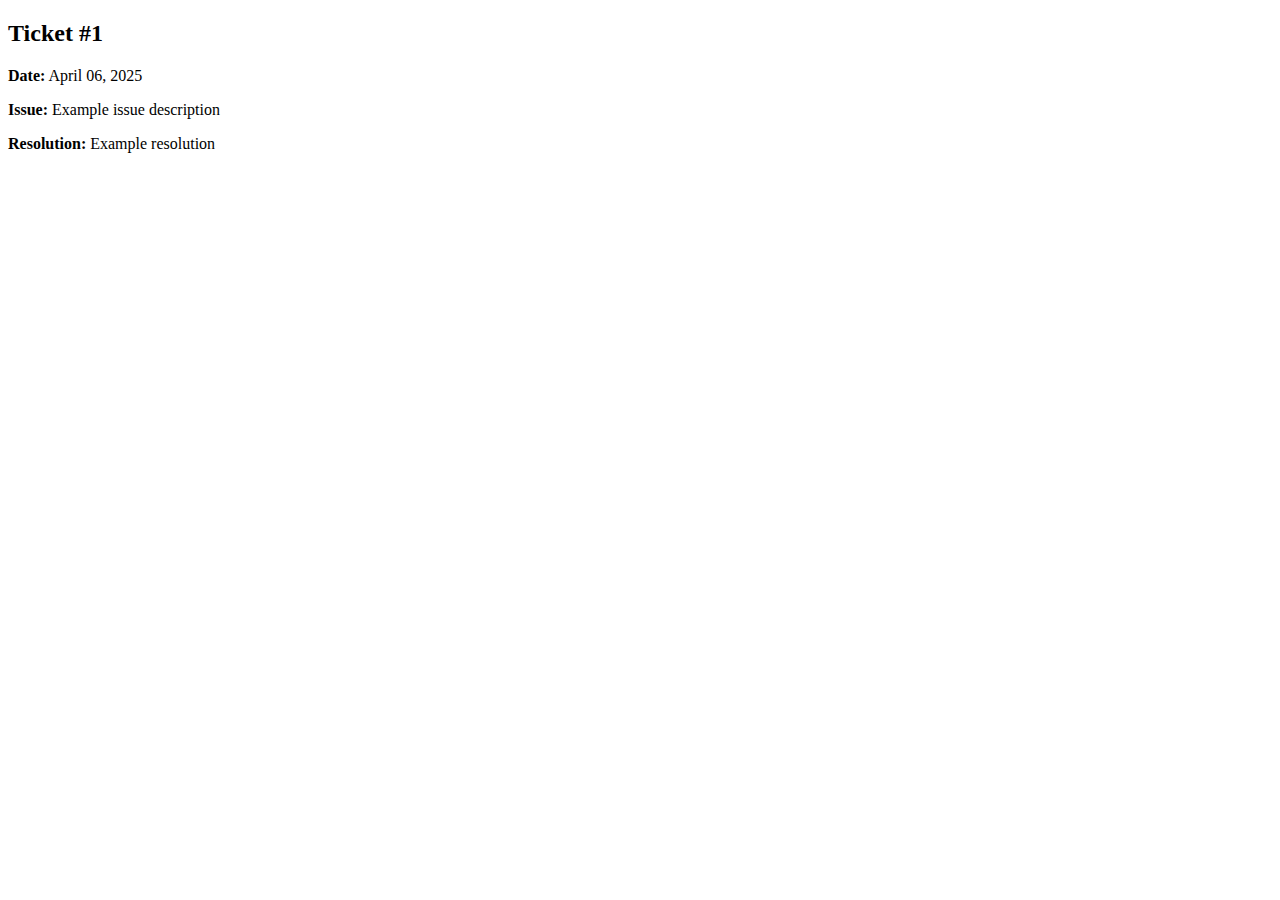
==== ticket1.html @ e77a88eb "Create ticket1.html" ====
<!DOCTYPE html>
<html>
<body>
    <h2>Ticket #1</h2>
    <p><strong>Date:</strong> April 06, 2025</p>
    <p><strong>Issue:</strong> Example issue description</p>
    <p><strong>Resolution:</strong> Example resolution</p>
</body>
</html>
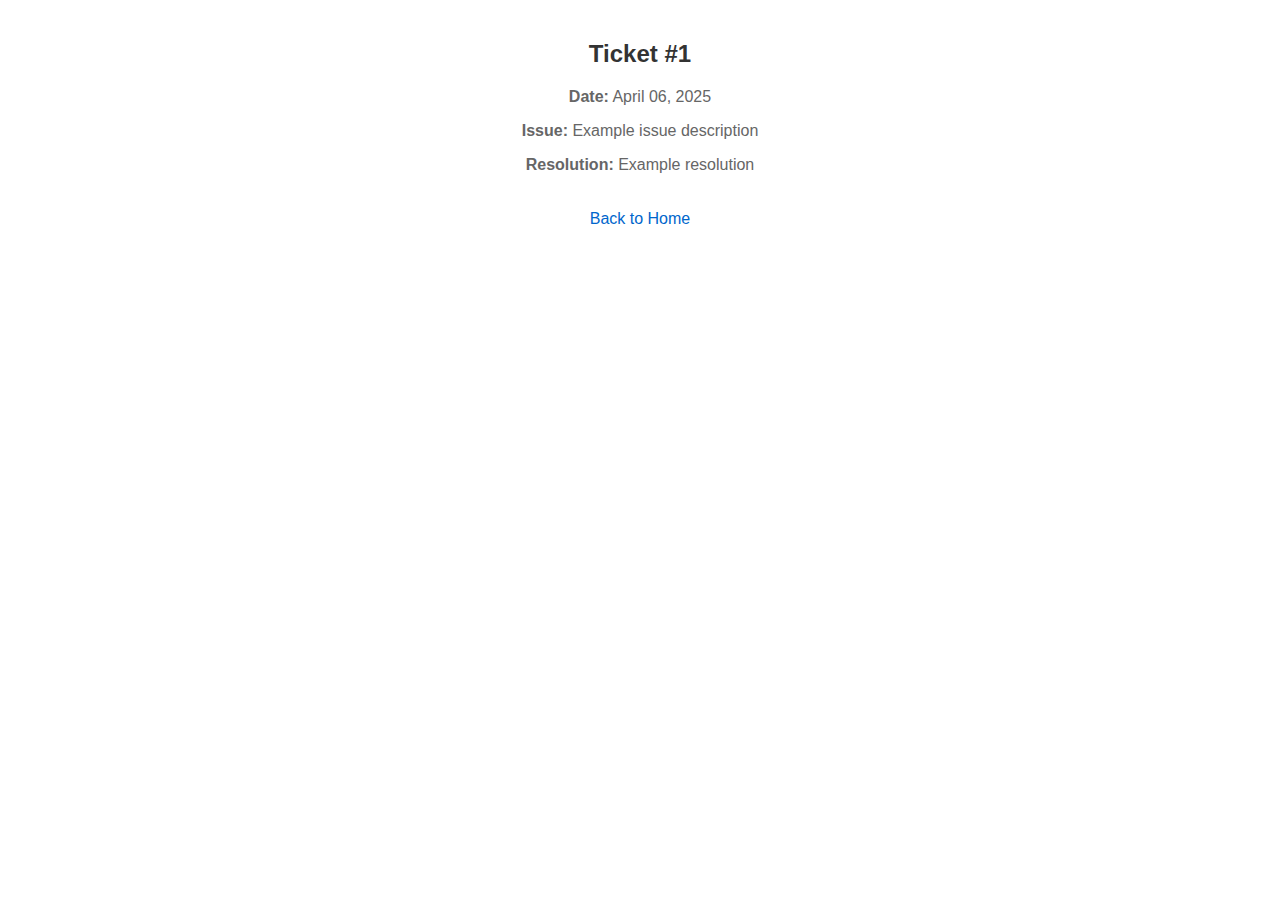
==== commit 0da2eaa6: "Update ticket1.html" ====
--- a/ticket1.html
+++ b/ticket1.html
@@ -1,9 +1,39 @@
 <!DOCTYPE html>
-<html>
+<html lang="en">
+<head>
+    <meta charset="UTF-8">
+    <meta name="viewport" content="width=device-width, initial-scale=1.0">
+    <title>Ticket 1</title>
+    <style>
+        body {
+            font-family: Arial, sans-serif;
+            margin: 40px;
+            text-align: center;
+        }
+        h2 {
+            color: #333;
+        }
+        p {
+            color: #666;
+        }
+        .back-link {
+            display: inline-block;
+            margin-top: 20px;
+            text-decoration: none;
+            color: #0066cc;
+            font-size: 16px;
+        }
+        .back-link:hover {
+            text-decoration: underline;
+            color: #003366;
+        }
+    </style>
+</head>
 <body>
     <h2>Ticket #1</h2>
     <p><strong>Date:</strong> April 06, 2025</p>
     <p><strong>Issue:</strong> Example issue description</p>
     <p><strong>Resolution:</strong> Example resolution</p>
+    <a href="index.html" class="back-link">Back to Home</a>
 </body>
 </html>
